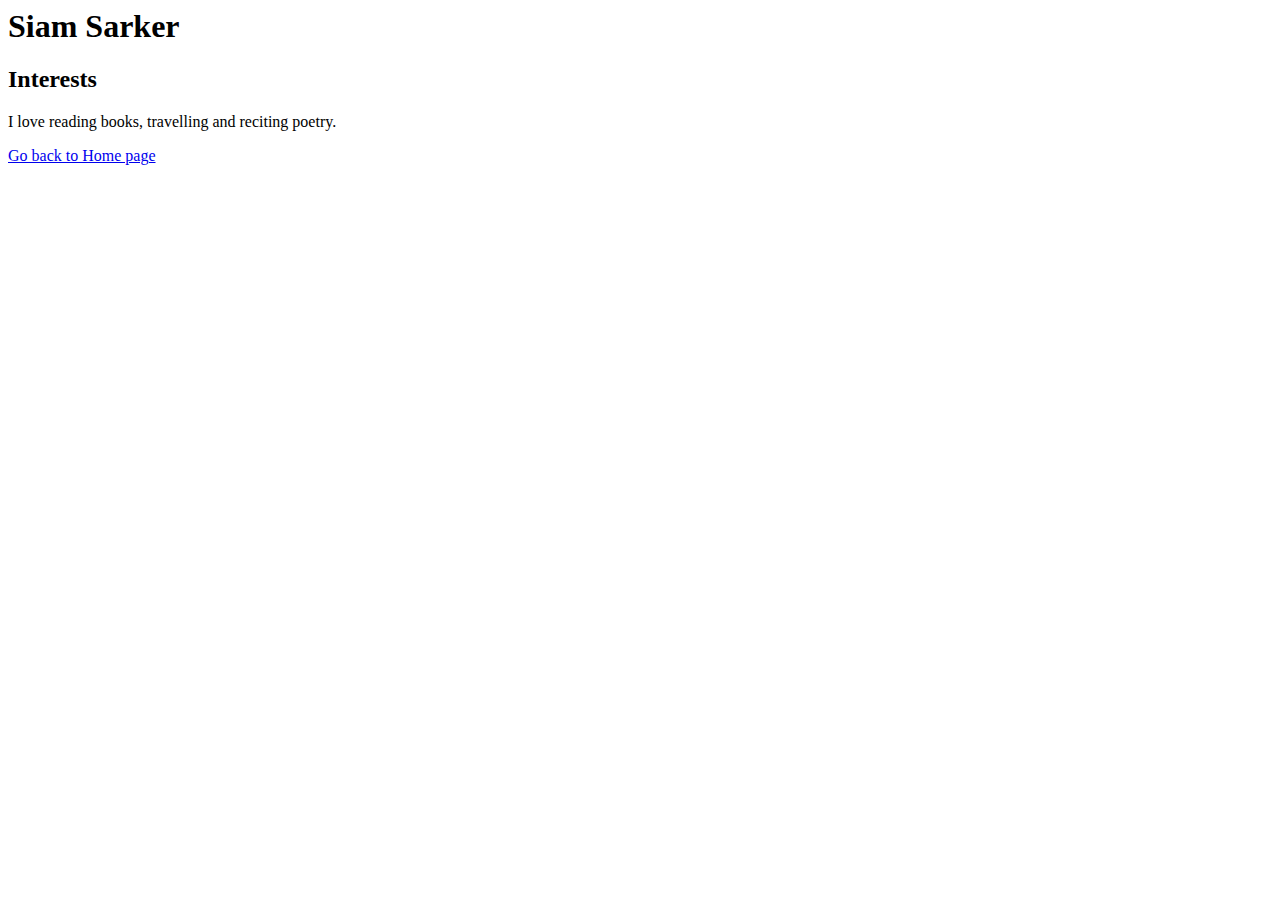
==== page2.html @ d0e0fbd4 "Update page2.html" ====
<html>
  <head>
    <title>Siam Sarker</title>
  </head>
  <body>
    <h1>Siam Sarker</h1>
     <h2>Interests</h2>
    <p>I love reading books, travelling and reciting poetry.</p>
    <a href="index.html">Go back to Home page </a>
   </body>
</html>
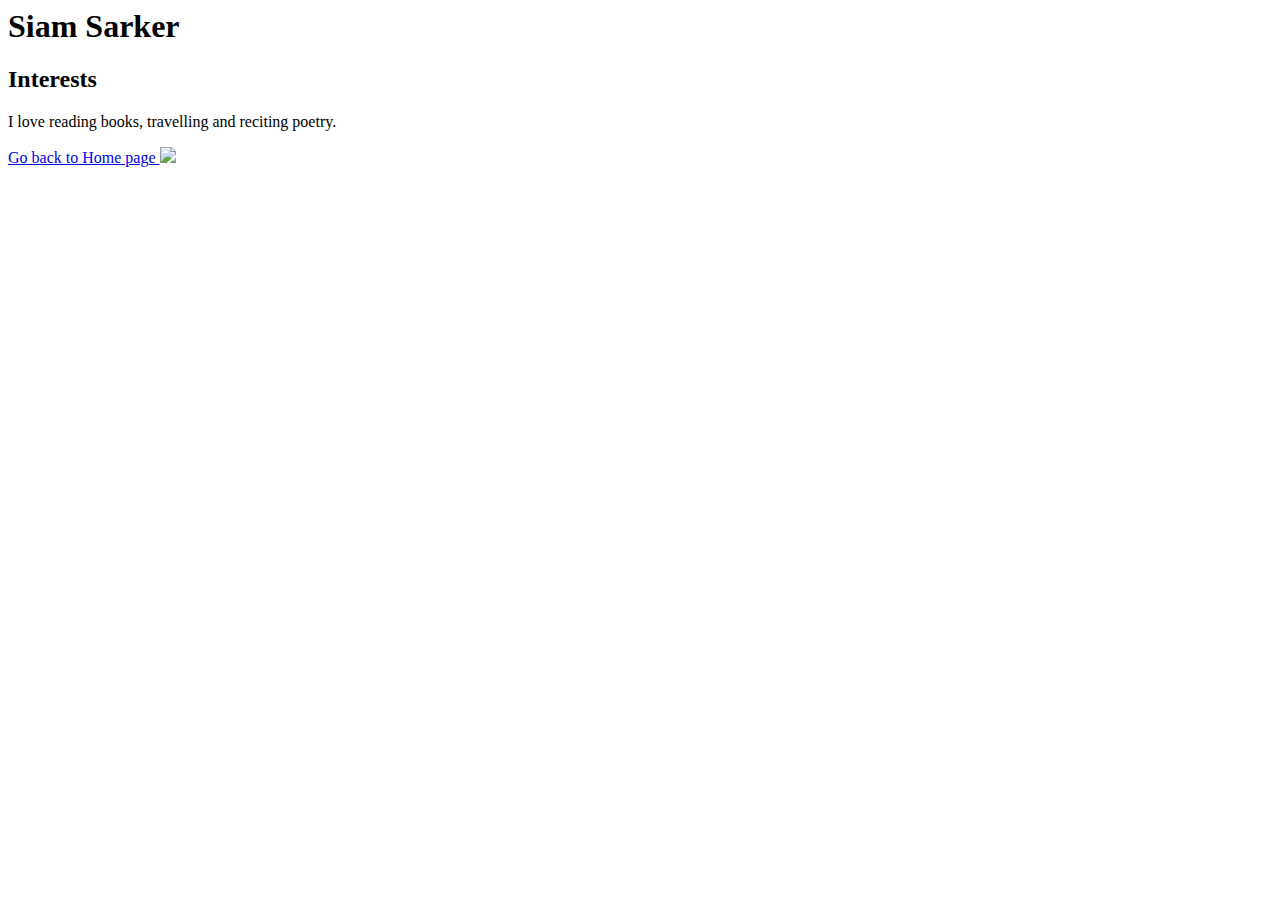
==== commit b3d707e2: "Update page2.html" ====
--- a/page2.html
+++ b/page2.html
@@ -7,5 +7,6 @@
      <h2>Interests</h2>
     <p>I love reading books, travelling and reciting poetry.</p>
     <a href="index.html">Go back to Home page </a>
+    <img src="cricket">
    </body>
 </html>
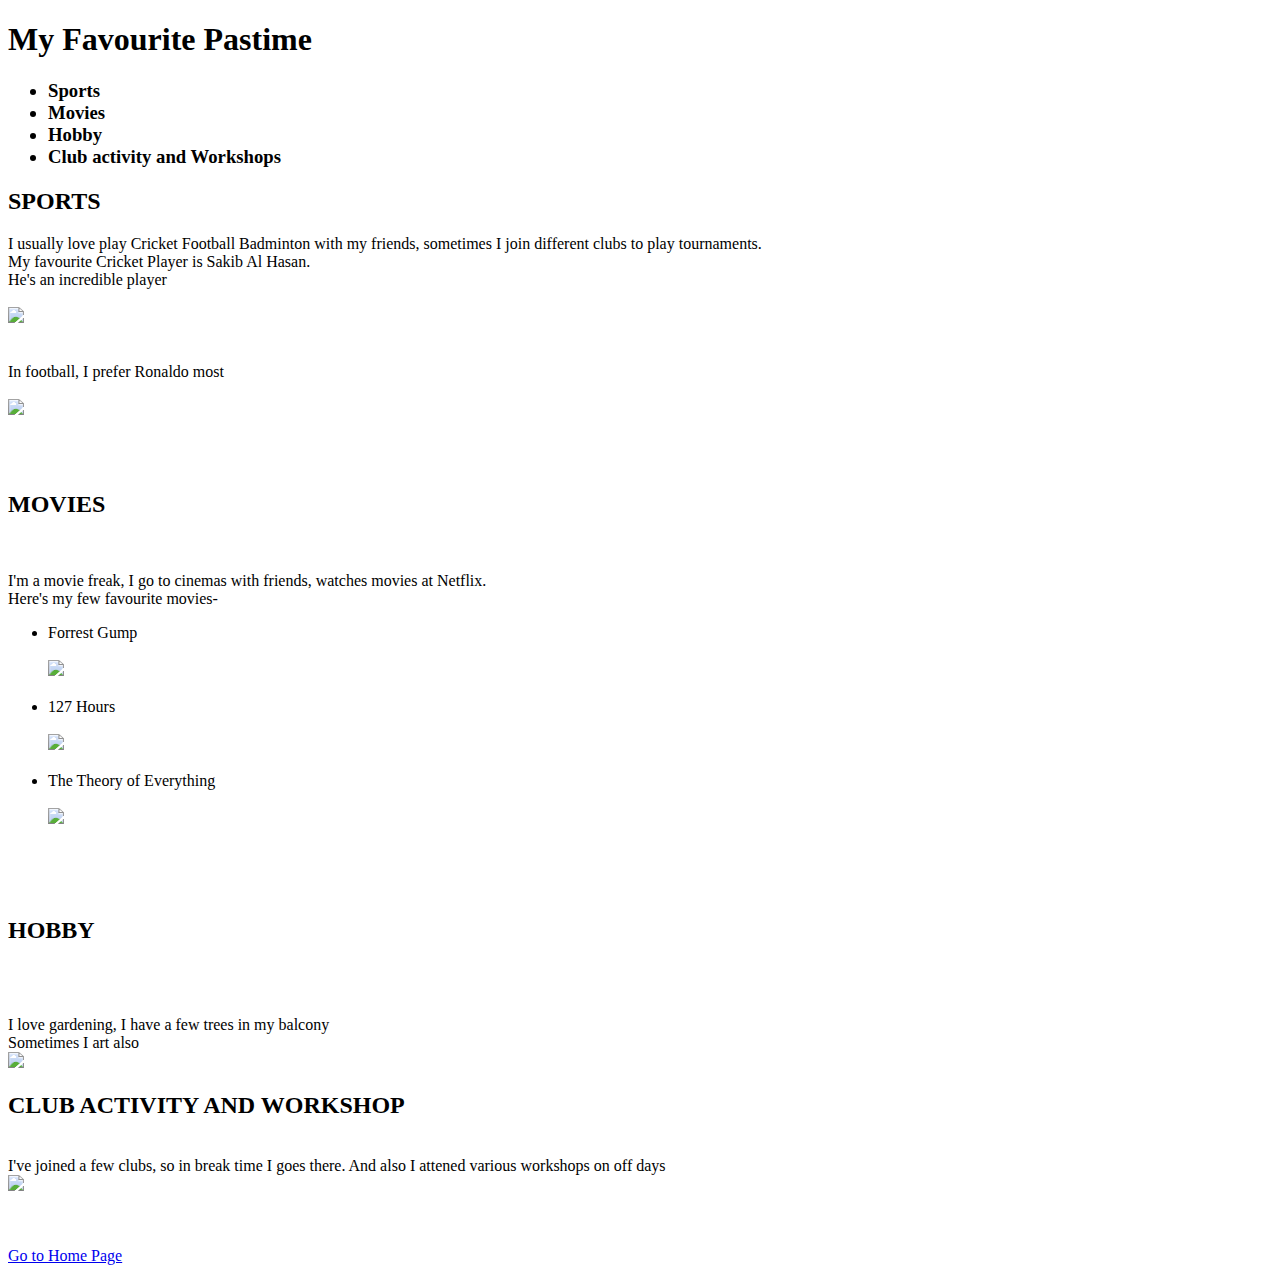
==== commit e5901df1: "Update page2.html" ====
--- a/page2.html
+++ b/page2.html
@@ -1,12 +1,65 @@
+<!DOCTYPE html>
 <html>
-  <head>
-    <title>Siam Sarker</title>
-  </head>
-  <body>
-    <h1>Siam Sarker</h1>
-     <h2>Interests</h2>
-    <p>I love reading books, travelling and reciting poetry.</p>
-    <a href="index.html">Go back to Home page </a>
-    <img src="cricket">
-   </body>
+<head>
+	<title>Siam Sarker</title>
+
+	
+	<style type="text/css">
+		/*selector {
+			property: value;
+		}
+		h1 {
+			color: purple;
+		}
+		li {
+			color: orange;
+		}
+		h4 {
+			color: red;
+		}*/
+	</style>
+	<h1>My Favourite Pastime</h1>
+</head>
+<body>
+	<h3><ul>
+		<li>Sports</li>
+		<li>Movies</li>
+		<li>Hobby</li>
+		<li>Club activity and Workshops</li>
+	</ul></h3>
+	<h2>SPORTS</h2>
+	<p>I usually love play Cricket Football Badminton with my friends,
+		sometimes I join different clubs to play tournaments.<br>
+		My favourite Cricket Player is Sakib Al Hasan.<br>
+		He's an incredible player<br><br>
+		<img src="Cricket.jpg" weight="400px" height="450p"><br><br>
+		<br>
+		In football, I prefer Ronaldo most <br><br>
+		<img src="football.jpg" weight="400px" height="450p"></p><br>
+		<br>
+		<h2>MOVIES</h2>
+		<br>
+		<p>I'm a movie freak, I go to cinemas with friends, watches movies at Netflix.<br>
+			Here's my few favourite movies-<br>
+			<ul>
+				<li>Forrest Gump</li><br>
+				<img src="Forrest Gump.jpg" weight="400px" height="450p"><br><br>
+				<li>127 Hours</li><br>
+				<img src="127 Hours.jpg" weight="400px" height="450p"><br><br>
+				<li>The Theory of Everything</li><br>
+				<img src="Theory of Everything.jpg" weight="400px" height="450p"><br><br>
+			</ul>
+		</p><br><br>
+		<h2>HOBBY</h2><br><br>
+		<p>I love gardening, I have a few trees in my balcony<br>
+			Sometimes I art also<br>
+		<img src="garden1.jpg" weight="400px" height="450p"><br>
+	</p>
+	<p><h2>CLUB ACTIVITY AND WORKSHOP</h2><br>
+	I've joined a few clubs, so in break time I goes there. And also I attened various workshops on off days <br>
+	<img src="Bigganchinta.jpg" weight="400px" height="450p"></p>
+	<br><br>
+	<a href="index.html">Go to Home Page</a>
+
+</body>
 </html>
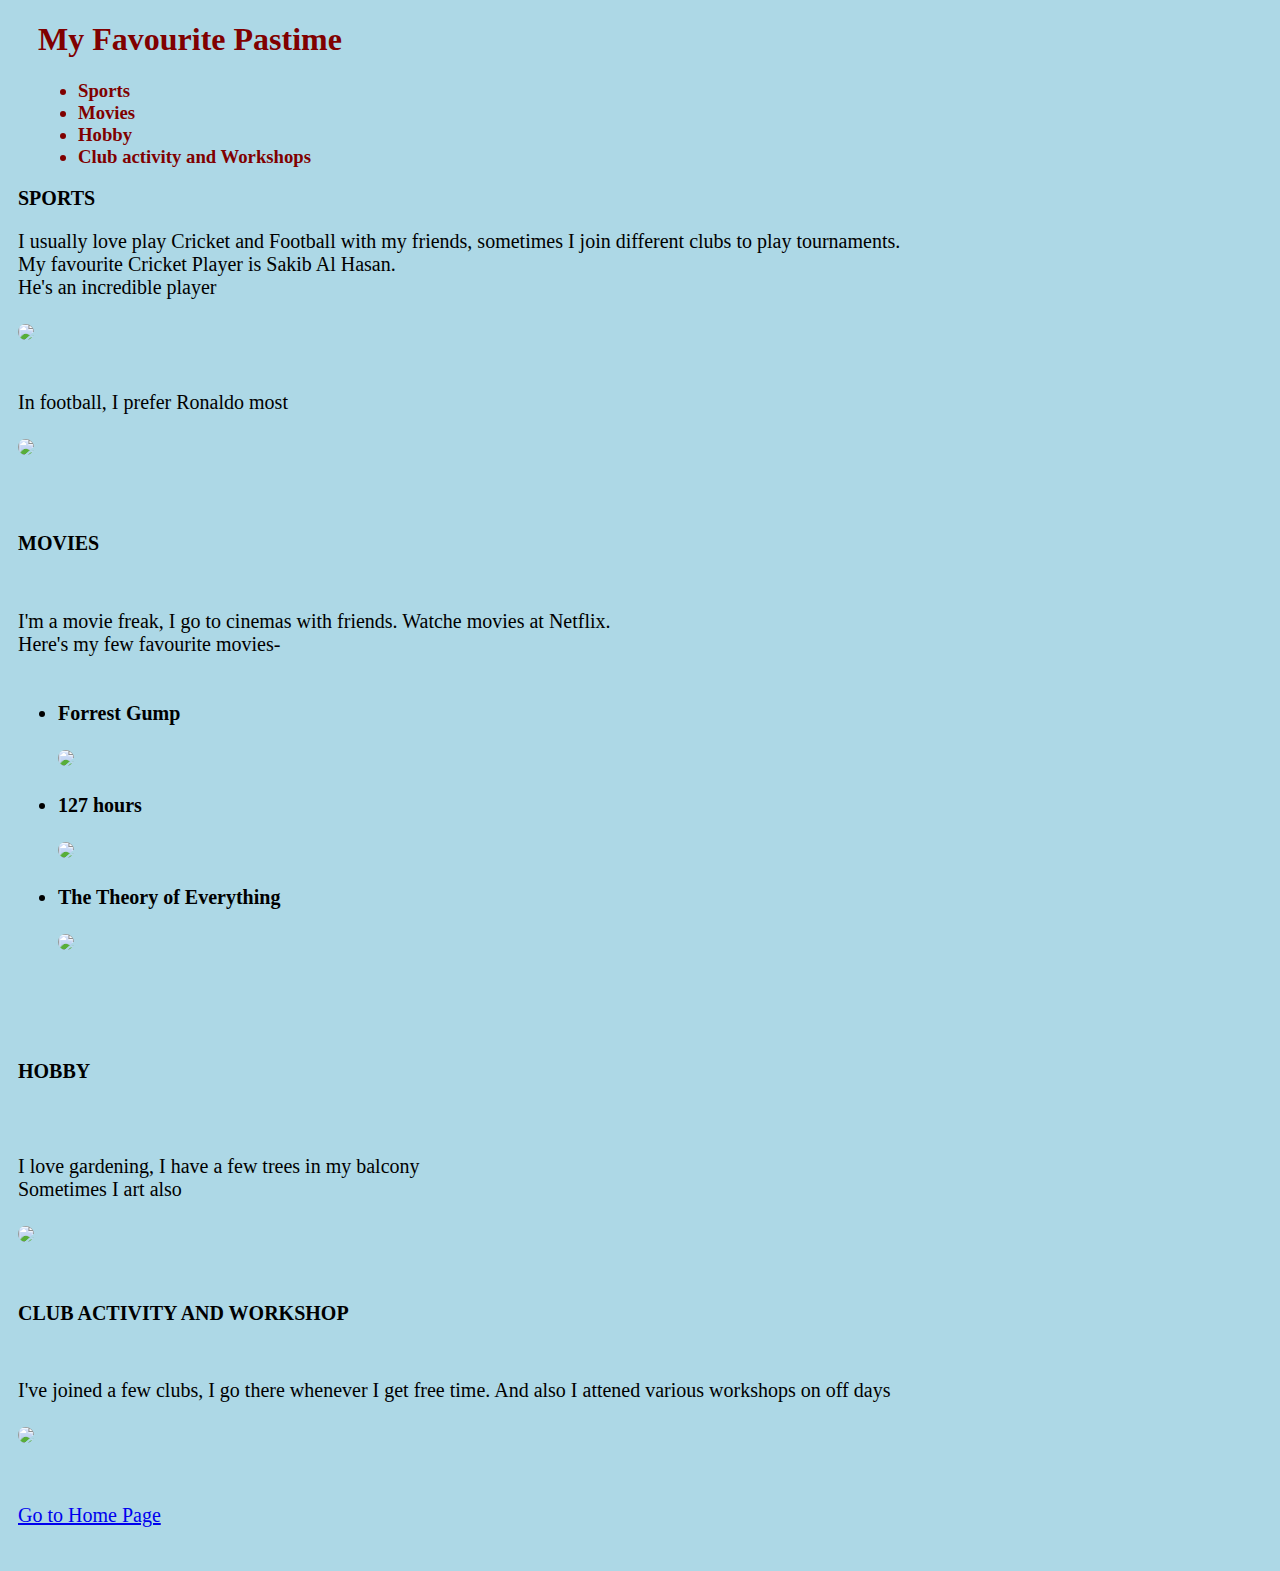
==== commit 84526a21: "Update page2.html" ====
--- a/page2.html
+++ b/page2.html
@@ -1,22 +1,30 @@
 <!DOCTYPE html>
 <html>
 <head>
-	<title>Siam Sarker</title>
+	<title>Hobbies</title>
 
 	
 	<style type="text/css">
-		/*selector {
-			property: value;
-		}
-		h1 {
-			color: purple;
-		}
-		li {
-			color: orange;
-		}
-		h4 {
-			color: red;
-		}*/
+		
+		img {
+          border-radius: 8px;
+            }
+     body {
+  		background-color: lightblue;
+  	}
+  		p, h2, h6 {
+  margin-left: 10px;
+  font-family: verdana;
+  font-size: 20px;
+}
+	h1, h3 {
+  color: maroon;
+  margin-left: 30px;
+}
+a {
+  margin-left: 10px;
+  font-size: 20px;
+}
 	</style>
 	<h1>My Favourite Pastime</h1>
 </head>
@@ -28,38 +36,38 @@
 		<li>Club activity and Workshops</li>
 	</ul></h3>
 	<h2>SPORTS</h2>
-	<p>I usually love play Cricket Football Badminton with my friends,
+	<p>I usually love play Cricket and Football with my friends,
 		sometimes I join different clubs to play tournaments.<br>
 		My favourite Cricket Player is Sakib Al Hasan.<br>
 		He's an incredible player<br><br>
-		<img src="Cricket.jpg" weight="400px" height="450p"><br><br>
+		<img src="cricket.jpg" weight="400px" height="450p"><br><br>
 		<br>
 		In football, I prefer Ronaldo most <br><br>
 		<img src="football.jpg" weight="400px" height="450p"></p><br>
 		<br>
 		<h2>MOVIES</h2>
 		<br>
-		<p>I'm a movie freak, I go to cinemas with friends, watches movies at Netflix.<br>
+		<p>I'm a movie freak, I go to cinemas with friends. Watche movies at Netflix.<br>
 			Here's my few favourite movies-<br>
-			<ul>
+			<h6><ul>
 				<li>Forrest Gump</li><br>
 				<img src="Forrest Gump.jpg" weight="400px" height="450p"><br><br>
-				<li>127 Hours</li><br>
+				<li>127 hours</li><br>
 				<img src="127 Hours.jpg" weight="400px" height="450p"><br><br>
 				<li>The Theory of Everything</li><br>
 				<img src="Theory of Everything.jpg" weight="400px" height="450p"><br><br>
-			</ul>
-		</p><br><br>
+			</ul></h6>
+		</p><br>
 		<h2>HOBBY</h2><br><br>
 		<p>I love gardening, I have a few trees in my balcony<br>
-			Sometimes I art also<br>
+			Sometimes I art also<br><br>
 		<img src="garden1.jpg" weight="400px" height="450p"><br>
-	</p>
-	<p><h2>CLUB ACTIVITY AND WORKSHOP</h2><br>
-	I've joined a few clubs, so in break time I goes there. And also I attened various workshops on off days <br>
+	</p><br>
+	<h2>CLUB ACTIVITY AND WORKSHOP</h2><br>
+	<p>I've joined a few clubs, I go there whenever I get free time. And also I attened various workshops on off days <br><br>
 	<img src="Bigganchinta.jpg" weight="400px" height="450p"></p>
 	<br><br>
-	<a href="index.html">Go to Home Page</a>
+	<a href="index.html">Go to Home Page</a><br><br><br>
 
 </body>
 </html>
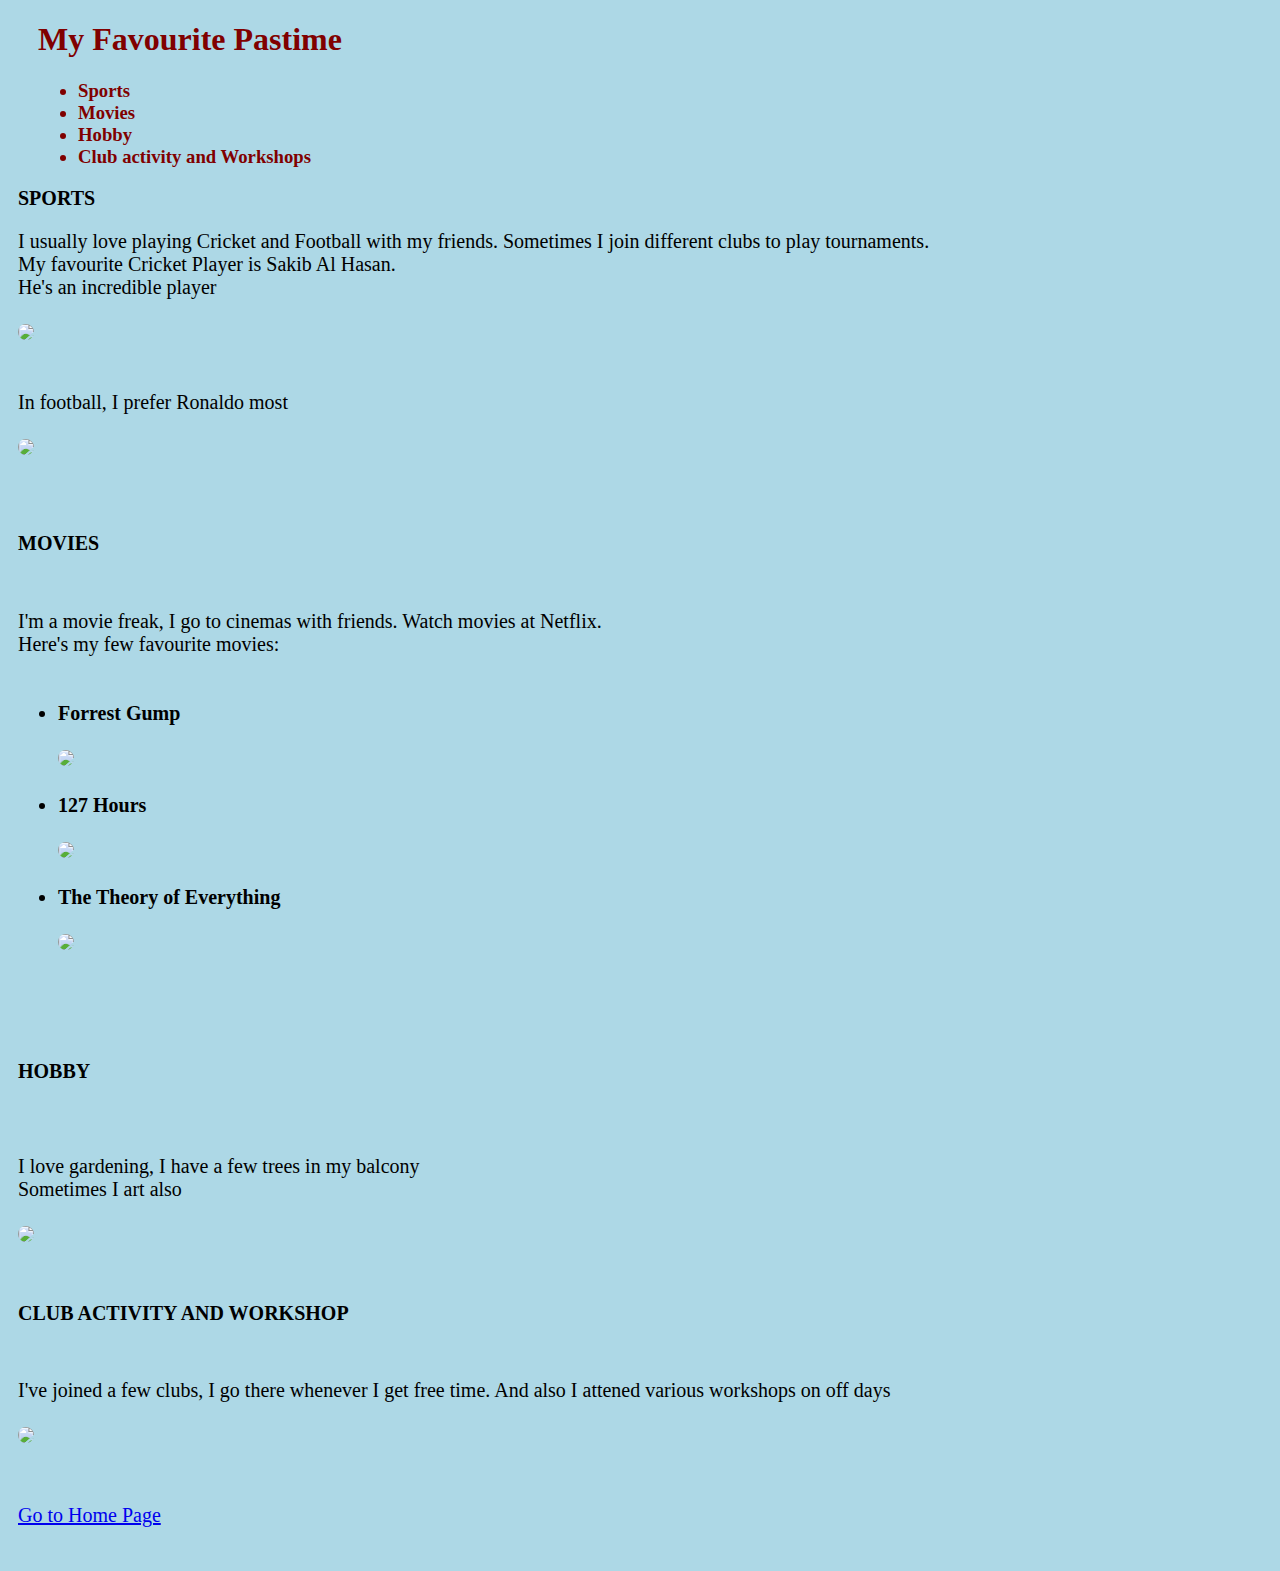
==== commit 9af55ca5: "Update page2.html" ====
--- a/page2.html
+++ b/page2.html
@@ -36,8 +36,8 @@
 		<li>Club activity and Workshops</li>
 	</ul></h3>
 	<h2>SPORTS</h2>
-	<p>I usually love play Cricket and Football with my friends,
-		sometimes I join different clubs to play tournaments.<br>
+	<p>I usually love playing Cricket and Football with my friends.
+		Sometimes I join different clubs to play tournaments.<br>
 		My favourite Cricket Player is Sakib Al Hasan.<br>
 		He's an incredible player<br><br>
 		<img src="cricket.jpg" weight="400px" height="450p"><br><br>
@@ -47,13 +47,13 @@
 		<br>
 		<h2>MOVIES</h2>
 		<br>
-		<p>I'm a movie freak, I go to cinemas with friends. Watche movies at Netflix.<br>
-			Here's my few favourite movies-<br>
+		<p>I'm a movie freak, I go to cinemas with friends. Watch movies at Netflix.<br>
+			Here's my few favourite movies:<br>
 			<h6><ul>
 				<li>Forrest Gump</li><br>
 				<img src="Forrest Gump.jpg" weight="400px" height="450p"><br><br>
-				<li>127 hours</li><br>
-				<img src="127 Hours.jpg" weight="400px" height="450p"><br><br>
+				<li>127 Hours</li><br>
+				<img src="127 hours.jpg" weight="400px" height="450p"><br><br>
 				<li>The Theory of Everything</li><br>
 				<img src="Theory of Everything.jpg" weight="400px" height="450p"><br><br>
 			</ul></h6>
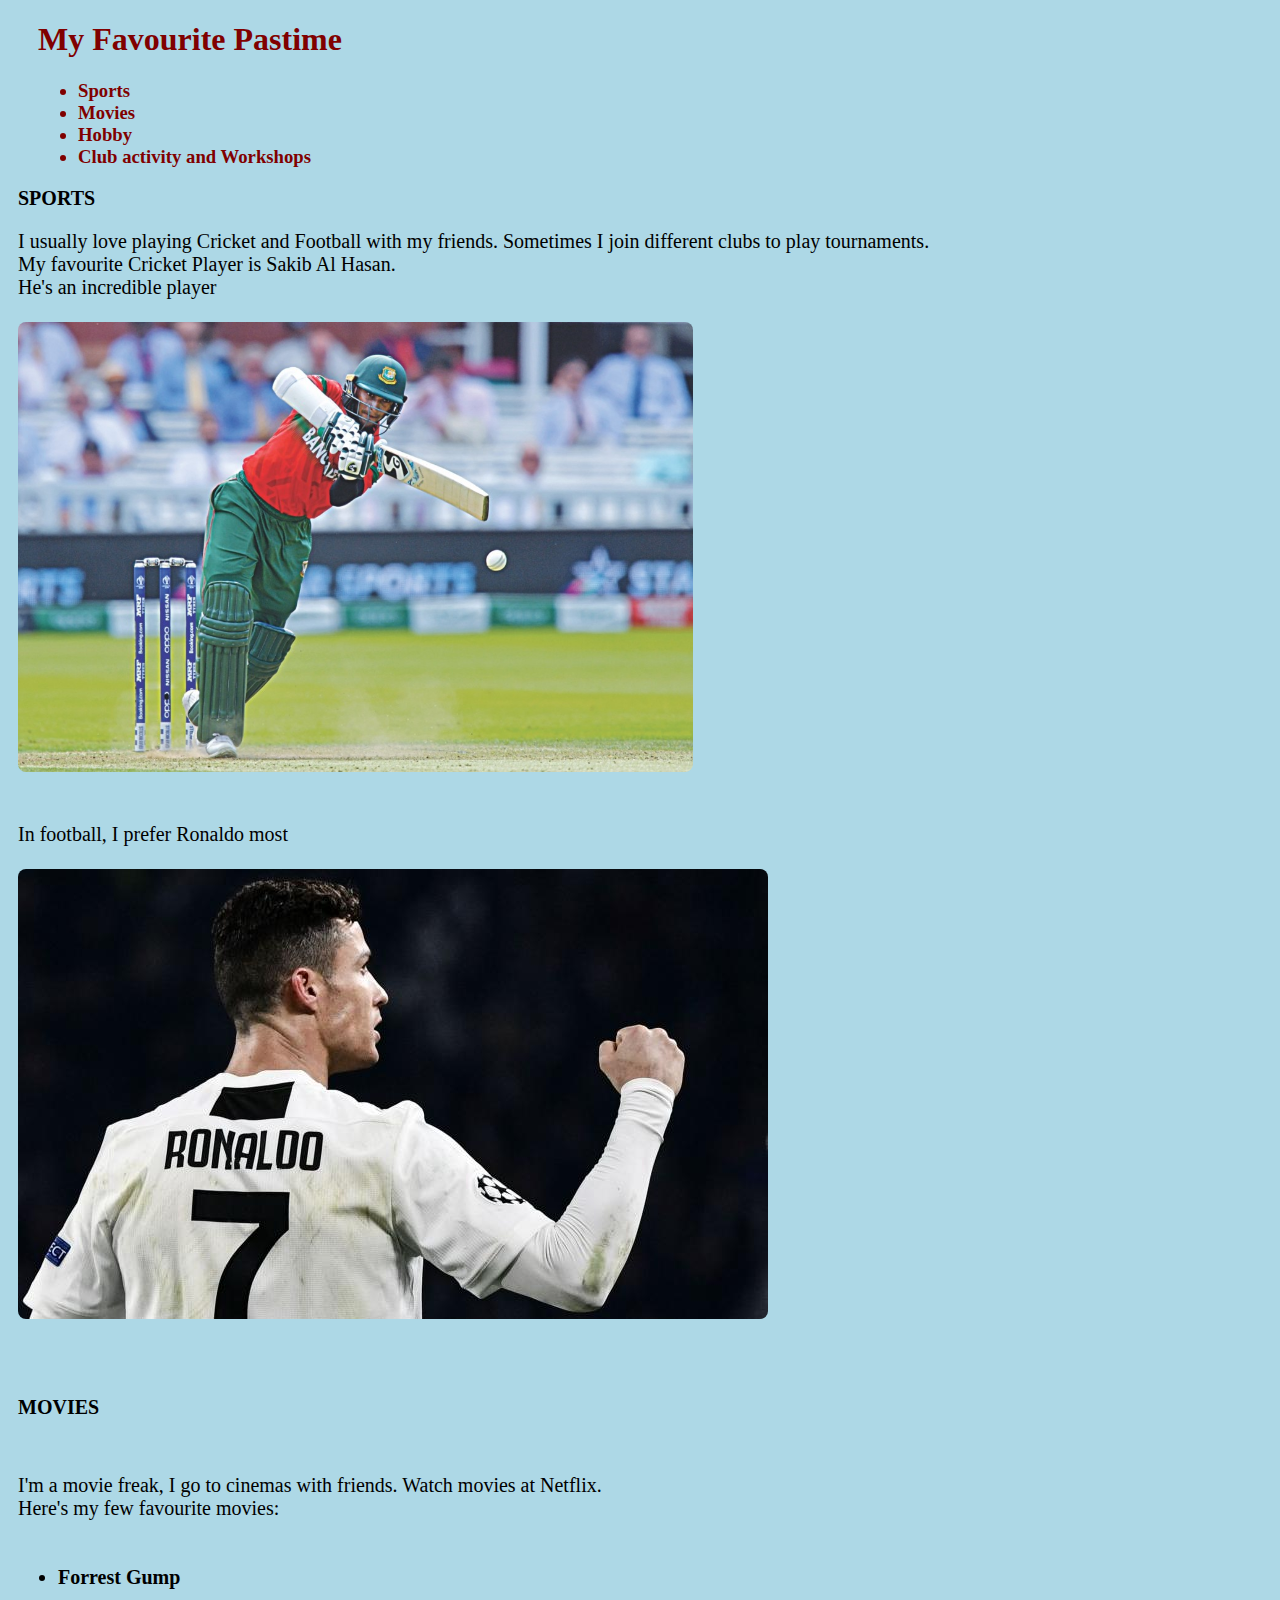
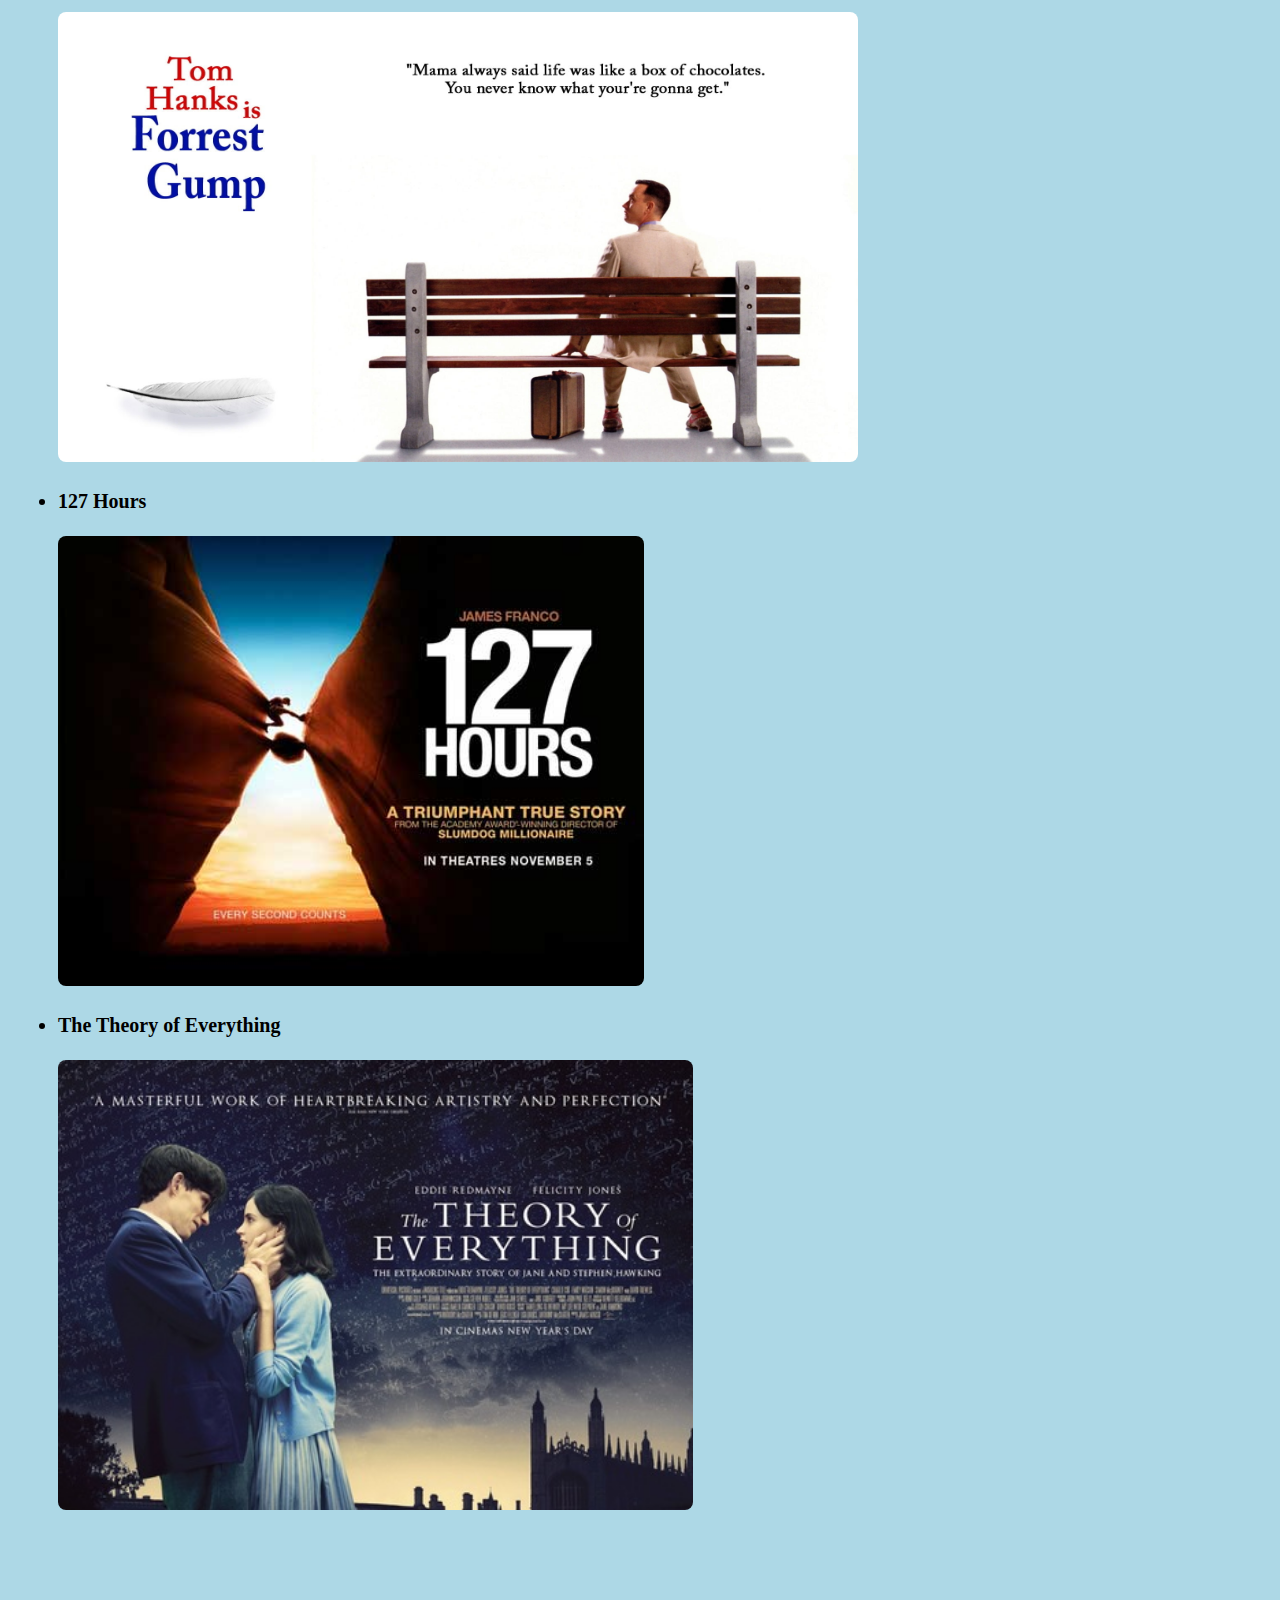
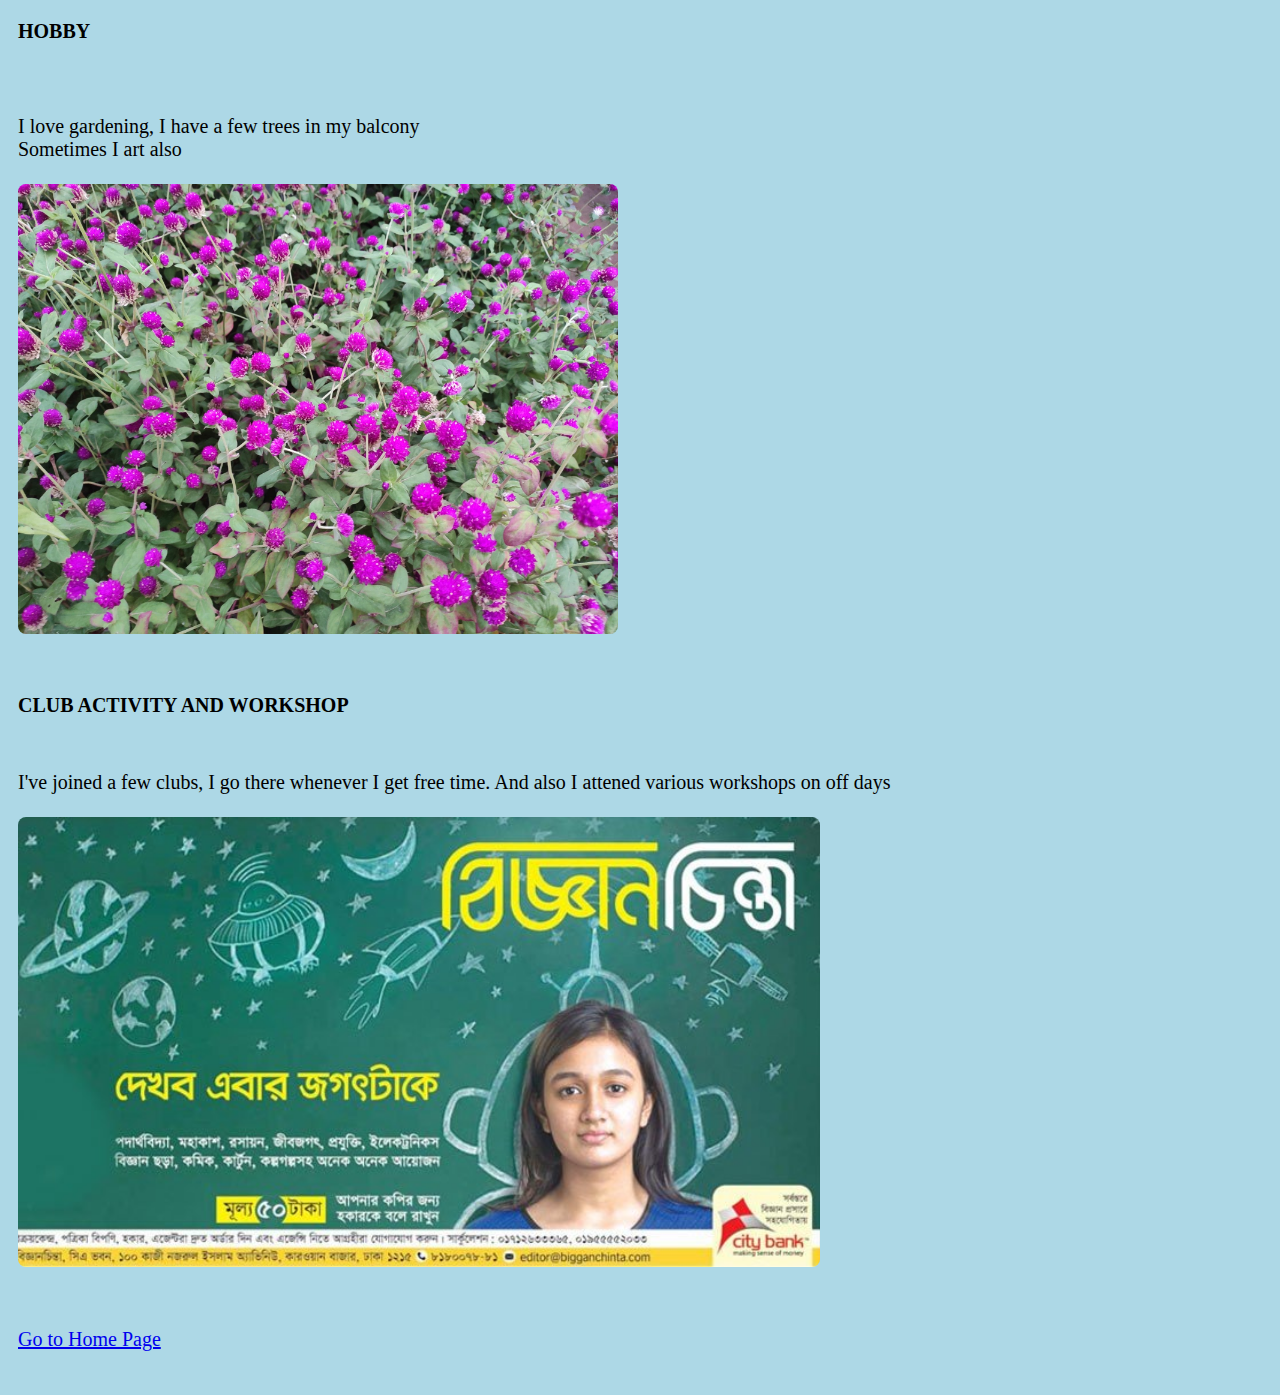
==== commit 870ddf4b: "image folder changes" ====
--- a/page2.html
+++ b/page2.html
@@ -40,10 +40,10 @@
 		Sometimes I join different clubs to play tournaments.<br>
 		My favourite Cricket Player is Sakib Al Hasan.<br>
 		He's an incredible player<br><br>
-		<img src="cricket.jpg" weight="400px" height="450p"><br><br>
+		<img src="images/cricket.jpg" weight="400px" height="450p"><br><br>
 		<br>
 		In football, I prefer Ronaldo most <br><br>
-		<img src="football.jpg" weight="400px" height="450p"></p><br>
+		<img src="images/football.jpg" weight="400px" height="450p"></p><br>
 		<br>
 		<h2>MOVIES</h2>
 		<br>
@@ -51,21 +51,21 @@
 			Here's my few favourite movies:<br>
 			<h6><ul>
 				<li>Forrest Gump</li><br>
-				<img src="Forrest Gump.jpg" weight="400px" height="450p"><br><br>
+				<img src="images/Forrest Gump.jpg" weight="400px" height="450p"><br><br>
 				<li>127 Hours</li><br>
-				<img src="127 hours.jpg" weight="400px" height="450p"><br><br>
+				<img src="images/127 hours.jpg" weight="400px" height="450p"><br><br>
 				<li>The Theory of Everything</li><br>
-				<img src="Theory of Everything.jpg" weight="400px" height="450p"><br><br>
+				<img src="images/Theory of Everything.jpg" weight="400px" height="450p"><br><br>
 			</ul></h6>
 		</p><br>
 		<h2>HOBBY</h2><br><br>
 		<p>I love gardening, I have a few trees in my balcony<br>
 			Sometimes I art also<br><br>
-		<img src="garden1.jpg" weight="400px" height="450p"><br>
+		<img src="images/garden1.jpg" weight="400px" height="450p"><br>
 	</p><br>
 	<h2>CLUB ACTIVITY AND WORKSHOP</h2><br>
 	<p>I've joined a few clubs, I go there whenever I get free time. And also I attened various workshops on off days <br><br>
-	<img src="Bigganchinta.jpg" weight="400px" height="450p"></p>
+	<img src="images/Bigganchinta.jpg" weight="400px" height="450p"></p>
 	<br><br>
 	<a href="index.html">Go to Home Page</a><br><br><br>
 
